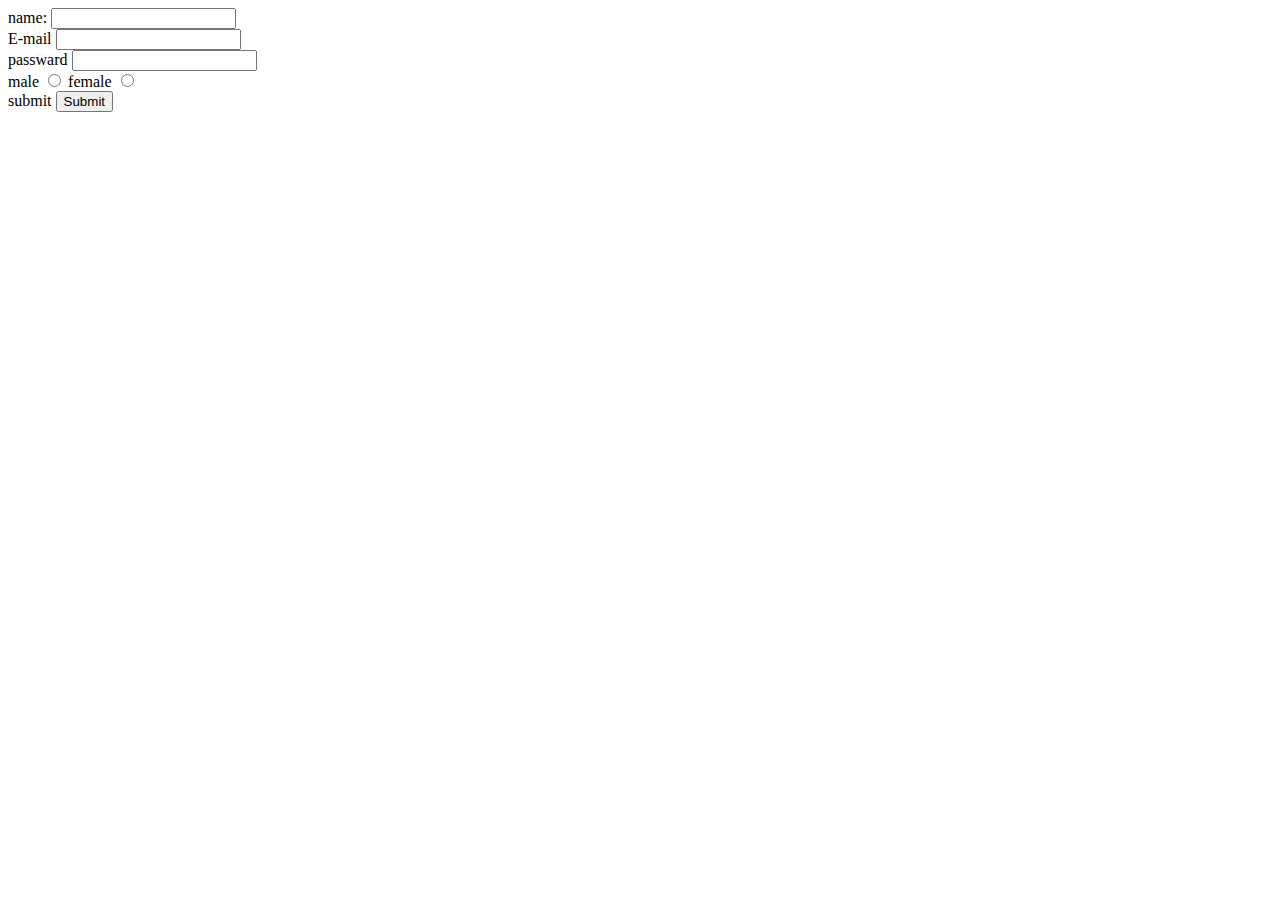
==== Day-6/Index.Html @ 3bcc79a6 "first commit" ====
<html lang="en">
<head>
    <meta charset="UTF-8">
    <meta http-equiv="X-UA-Compatible" content="IE=edge">
    <meta name="viewport" content="width=device-width, initial-scale=1.0">
    <title>Html.document</title>
</head>
<body>
    <label for="Name">name:</label>
    <input type="Name" id="name"><br>
    <label for="E-mail">E-mail</label>
    <input type="E-mail" id="E-mail"><br>
    <label for="password">passward</label>
    <input type="password" name="password" id="password"><br>
    <label for="radio">male</label>
    <input type="radio" name="gender" id="male">
    <label for="female">female</label>
    <input type="radio" name="gender" id="female"><br>
    <label for="submit">submit</label>
    <input type="submit" id="submit">
</body>
</html>
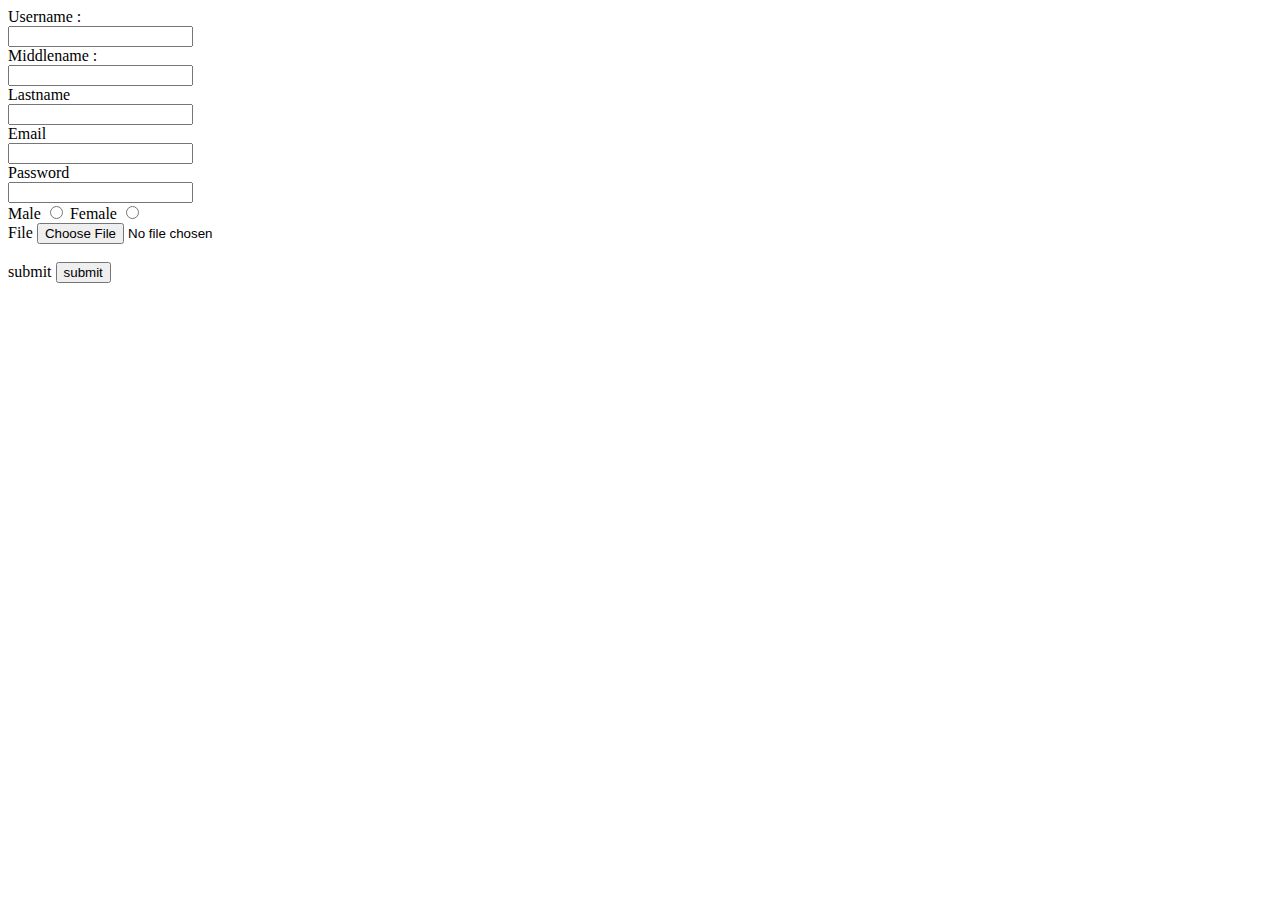
==== commit f4c0fc93: "hi" ====
--- a/Day-6/Index.Html
+++ b/Day-6/Index.Html
@@ -6,17 +6,28 @@
     <title>Html.document</title>
 </head>
 <body>
-    <label for="Name">name:</label>
-    <input type="Name" id="name"><br>
-    <label for="E-mail">E-mail</label>
-    <input type="E-mail" id="E-mail"><br>
-    <label for="password">passward</label>
-    <input type="password" name="password" id="password"><br>
-    <label for="radio">male</label>
-    <input type="radio" name="gender" id="male">
-    <label for="female">female</label>
-    <input type="radio" name="gender" id="female"><br>
-    <label for="submit">submit</label>
-    <input type="submit" id="submit">
+    
+    <form>
+        <label for="username">Username :</label><br>
+        <input type="username" name="username" id="username"><br>
+        <label for="middlename">Middlename :</label><br>
+        <input type="middlename" name="middlename" id="middlename"><br>
+        <label for="lastname">Lastname</label><br>
+        <input type="lastname" name="lastname" id="lastname"><br>
+        <label for="email">Email</label><br>
+        <input type="email" name="email" id="email"><br>
+        <label for="password">Password</label><br>
+        <input type="password" name="password" id="password"><br>
+        <label for="male">Male</label>
+        <input type="radio" name="gender" id="male">
+        <label for="male">Female</label>
+        <input type="radio" name="gender" id="female"><br>
+        <label for="file">File</label>
+        <input type="file" name="file" id="file"><br>
+        <br>
+        <label for="submit">submit</label>
+        <input type="submit" value="submit">
+
+    </form>
 </body>
 </html>